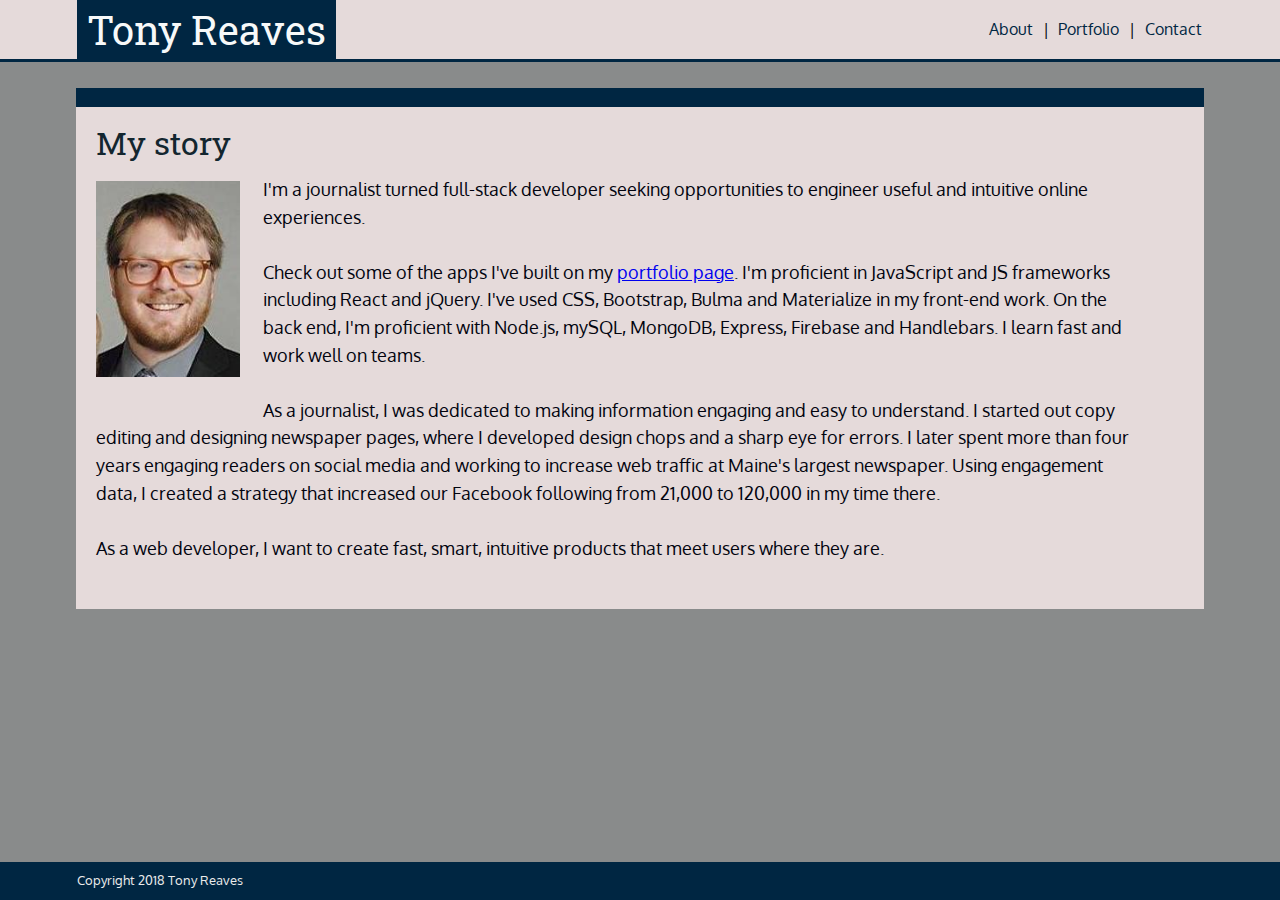
==== index.html @ 57957a3a "updated index, changed photo" ====
<!DOCTYPE html>
<html lang="en_us">
  <head>
    <title>Tony Reaves' portfolio: About Me</title>
    <link rel="stylesheet" type="text/css" href="./Assets/Css/reset.css" />
    <link rel="stylesheet" type="text/css" href="./Assets/Css/style.css" />
    <meta name="viewport" content="width=device-width, initial-scale=1" />
    <link
      href="https://fonts.googleapis.com/css?family=Oxygen:300|Roboto+Slab:300"
      rel="stylesheet"
    />
  </head>

  <body>
    <header class="headClass cf:after">
      <div class="headWidth">
        <h1>Tony Reaves</h1>
        <nav>
          <a class="anav" href="index.html">About</a> &nbsp;|&nbsp;
          <a class="anav" href="portfolio.html">Portfolio</a> &nbsp;|&nbsp;
          <a class="anav" href="contact.html">Contact</a>
        </nav>
      </div>
    </header>

    <div class="container">
      <h2 class="pageTitle">My story</h2>
      <div>
        <article class="about">
          <img class="me" alt="Tony Reaves portrait" src="Images/me3.jpg" />

          <p>
            I'm a journalist turned full-stack developer seeking opportunities
            to engineer useful and intuitive online experiences.
          </p>
          <br />
          <p>
            Check out some of the apps I've built on my
            <a href="portfolio.html">portfolio page</a>. I'm proficient in
            JavaScript and JS frameworks including React and jQuery. I've used
            CSS, Bootstrap, Bulma and Materialize in my front-end work. On the
            back end, I'm proficient with Node.js, mySQL, MongoDB, Express,
            Firebase and Handlebars. I learn fast and work well on teams.
          </p>
          <br />
          <p>
            As a journalist, I was dedicated to making information engaging and
            easy to understand. I started out copy editing and designing
            newspaper pages, where I developed design chops and a sharp eye for
            errors. I later spent more than four years engaging readers on
            social media and working to increase web traffic at Maine's largest
            newspaper. Using engagement data, I created a strategy that
            increased our Facebook following from 21,000 to 120,000 in my time
            there.
          </p>
          <br />
          <p>
            As a web developer, I want to create fast, smart, intuitive products
            that meet users where they are.
          </p>
        </article>
      </div>
    </div>
  </body>

  <footer>
    <div class="headWidth">
      <br />
      Copyright 2018 Tony Reaves
    </div>
  </footer>
</html>
---- Assets/Css/style.css ----
article {
  padding-bottom: 1.5em;
}

body {
  background-color: #898b8b;
  background-image: url("images/bg.jpg");
  position: relative;
  display: flex;
  height: 100vh;
}

h1 {
  background-color: #002642;
  color: #f7f9f9;
  float: left;
  font-family: "Roboto Slab", serif;
  font-size: 2.5em;
  padding: 0.25em;
  text-align: left;
}

.about {
  color: #02040f;
  font-family: "Oxygen", sans-serif;
  line-height: 1.5em;
  font-size: 1.15em;
  float: left;
  width: 95%;
}

.anav {
  color: #002642;
  text-decoration: none;
  padding: 0.1em;
}

.container {
  background: #e5dada;
  color: #02040f;
  margin: 4em auto 1em;
  padding: 1.25em;
  width: 85%;
  top: 1.5em;
  position: relative;
  border-top: 1.2em solid #002642;
  height: max-content;
}

.contacts div {
  display: flex;
  flex-grow: 1;
}

.contacts h3 {
  font-size: 1.25em;
  font-family: "Oxygen", sans-serif;
  line-height: 1.5em;
  margin: 0.25em;
}

.contacts a {
  text-decoration: none;
  color: #002642;
}

.headClass {
  background-color: #e5dada;
  border: 0.16em;
  border-bottom: 0.2em solid;
  border-color: #002642;
  font-family: "Oxygen", sans-serif;
  height: 3.7em;
  margin-bottom: 0.8em;
  position: fixed;
  text-decoration: none;
  width: 100%;
  z-index: 1;
  justify-content: space-between;
}

.headWidth {
  width: 88%;
  margin: 0 auto;
}

nav a:hover {
  background-color: #e59500;
  color: #e5dada;
  transition: 0.33s ease;
}

.labelPhoto {
  background: #840032;
  bottom: 3.8em;
  color: #e5dada;
  justify-content: stretch;
  display: flex;
  font-family: "Roboto Slab", serif;
  font-size: 1.2em;
  position: relative;
  width: 14.33em;
  /* height: 2.7em; */
  text-decoration: none;
}

.labelPhoto a {
  height: 100%;
  width: 100%;
}

.labelPhoto a:hover,
.labelPhoto h1:focus {
  background-color: #e59500;
  color: #e5dada;
  transition: 0.33s ease;
}

.labelPhoto p {
  text-decoration: none;
}

.labelText {
  color: #e5dada;
  text-decoration: none;
}

.grow:hover {
  -webkit-transform: scale(1.2);
  -ms-transform: scale(1.2);
  transform: scale(1.2);
}

.photo i {
  font-size: 3em;
  background: #002642;
  border-radius: 50%;
  color: #e5dada;
  position: absolute;
  bottom: 1.56em;
  left: 4.5em;
  border: 0.063em solid #002642;
}

.photo i:hover,
.icon:focus i {
  background-color: #e5dada;
  color: #e59500;
  transition: 0.33s ease;
  border-color: #e5dada;
}

.portImage {
  width: 17.2em;
  height: 14em;
}

.portfolio {
  display: flex;
  flex-direction: row;
  flex-wrap: wrap;
}

.labelText {
  padding: 0.5em 0 0.5em 0.4em;
}

.tech {
  font-size: 0.7em;
  padding-top: 0.55em;
}

.me {
  margin: 0.35em 1.25em 1.25em 0;
  float: left;
  width: 9rem;
}

nav {
  color: #02040f;
  font-family: "Oxygen", sans-serif;
  font-weight: 500;
  padding-top: 1.3em;
  text-decoration: none;
  text-align: right;
}

.pageTitle {
  color: #13262f;
  font-size: 2em;
  font-family: "Roboto Slab", serif;
  text-align: left;
  margin-bottom: 0.5em;
  width: 100%;
}

.photo {
  margin: 0.5em 1.5em 0 0;
  position: relative;
}

main a:hover {
  background-color: #e59500;
  color: #e5dada;
  transition: 0.33s ease;
}

footer {
  background-color: #002642;
  bottom: 0;
  color: #ebebeb;
  height: 3em;
  font-family: "Oxygen", sans-serif;
  font-size: 0.8em;
  position: fixed;
  width: 100%;
}

@media only screen and (max-width: 980px) {
  article {
    align-content: left;
  }

  .container {
    width: 80%;
    margin: 0 left;
  }

  .headClass {
    margin: 0 left;
    width: 100%;
  }

  nav {
    width: 100%;
  }

  .headWidth {
    width: 90%;
  }
}

@media only screen and (max-width: 768px) {
  .container {
    width: 100%;
    margin: 0 left;
  }

  .headClass {
    width: 100%;
    background: #e5dada;
  }

  .headWidth {
    width: 90%;
  }
}

@media only screen and (max-width: 640px) {
  .anav {
    height: 3.5em;
    text-align: center;
  }

  .headClass {
    height: 5.5em;
    background: #e5dada;
    width: 100%;
  }

  .headWidth {
    width: 100%;
    text-align: center;
  }

  h1 {
    width: 100%;
    text-align: center;
  }

  .photo {
    margin: 0 auto;
  }

  nav {
    width: 100%;
    height: 4em;
    text-align: center;
  }

  .container {
    width: 100%;
    position: relative;
    margin-bottom: 1em;
  }

  .me {
    width: 100%;
  }

  footer {
    padding: 0;
    text-align: center;
  }
}
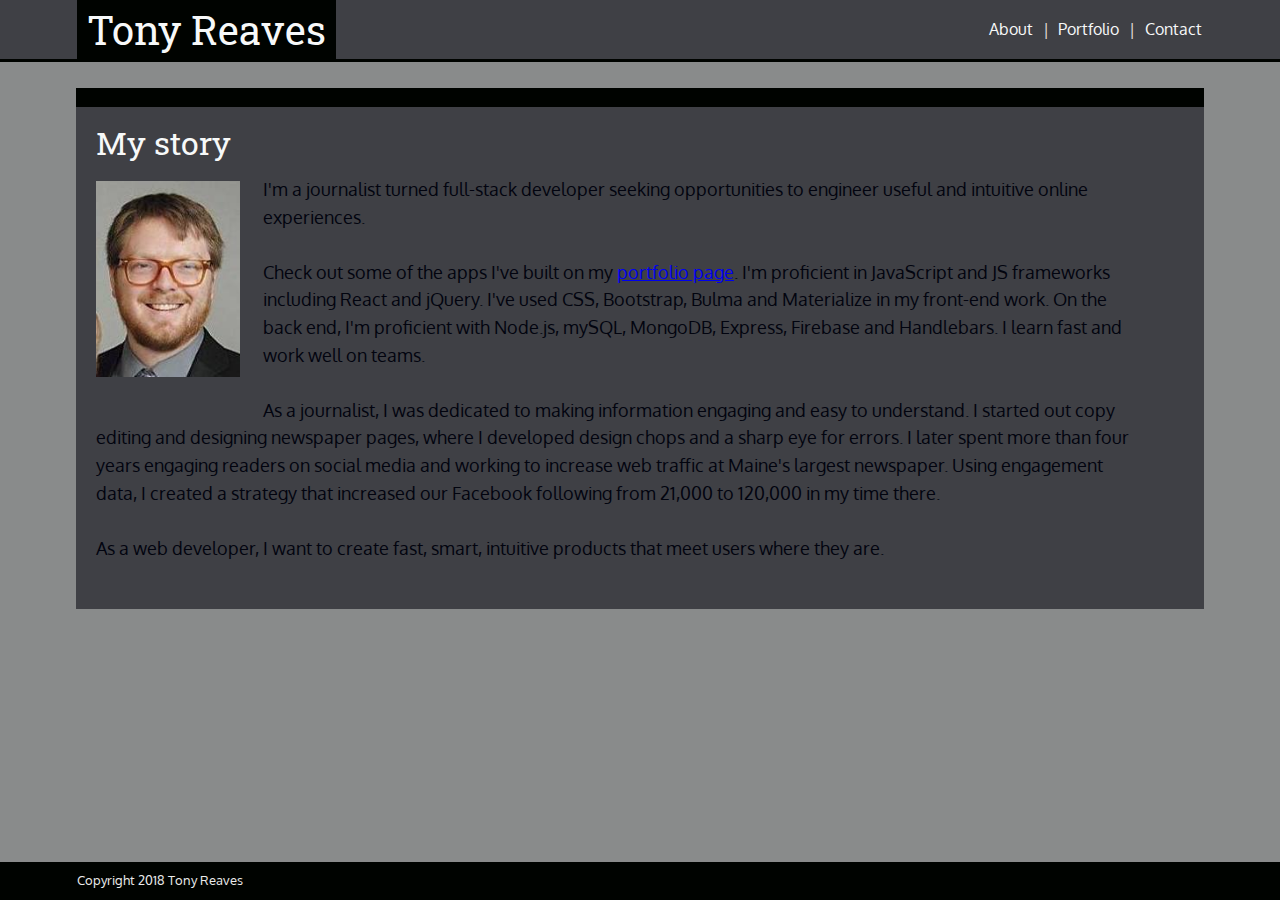
==== commit 3840accc: "added favicon, changed colors" ====
--- a/index.html
+++ b/index.html
@@ -2,6 +2,7 @@
 <html lang="en_us">
   <head>
     <title>Tony Reaves' portfolio: About Me</title>
+    <link rel="icon" href="Images/T.png" />
     <link rel="stylesheet" type="text/css" href="./Assets/Css/reset.css" />
     <link rel="stylesheet" type="text/css" href="./Assets/Css/style.css" />
     <meta name="viewport" content="width=device-width, initial-scale=1" />
@@ -16,14 +17,14 @@
       <div class="headWidth">
         <h1>Tony Reaves</h1>
         <nav>
-          <a class="anav" href="index.html">About</a> &nbsp;|&nbsp;
-          <a class="anav" href="portfolio.html">Portfolio</a> &nbsp;|&nbsp;
-          <a class="anav" href="contact.html">Contact</a>
+          <a class="anav" href="index">About</a> &nbsp;|&nbsp;
+          <a class="anav" href="portfolio">Portfolio</a> &nbsp;|&nbsp;
+          <a class="anav" href="contact">Contact</a>
         </nav>
       </div>
     </header>
 
-    <div class="container">
+    <main class="container">
       <h2 class="pageTitle">My story</h2>
       <div>
         <article class="about">
@@ -60,7 +61,7 @@
           </p>
         </article>
       </div>
-    </div>
+    </main>
   </body>
 
   <footer>
--- a/Assets/Css/style.css
+++ b/Assets/Css/style.css
@@ -11,7 +11,7 @@
 }
 
 h1 {
-  background-color: #002642;
+  background-color: #000300;
   color: #f7f9f9;
   float: left;
   font-family: "Roboto Slab", serif;
@@ -30,20 +30,20 @@
 }
 
 .anav {
-  color: #002642;
+  color: #f7f9f9;
   text-decoration: none;
   padding: 0.1em;
 }
 
 .container {
-  background: #e5dada;
-  color: #02040f;
+  background: #3f4045;
+  color: #000300;
   margin: 4em auto 1em;
   padding: 1.25em;
   width: 85%;
   top: 1.5em;
   position: relative;
-  border-top: 1.2em solid #002642;
+  border-top: 1.2em solid #000300;
   height: max-content;
 }
 
@@ -61,14 +61,14 @@
 
 .contacts a {
   text-decoration: none;
-  color: #002642;
+  color: #000300;
 }
 
 .headClass {
-  background-color: #e5dada;
+  background-color: #3f4045;
   border: 0.16em;
   border-bottom: 0.2em solid;
-  border-color: #002642;
+  border-color: #000300;
   font-family: "Oxygen", sans-serif;
   height: 3.7em;
   margin-bottom: 0.8em;
@@ -77,6 +77,7 @@
   width: 100%;
   z-index: 1;
   justify-content: space-between;
+  color: #f7f9f9;
 }
 
 .headWidth {
@@ -85,13 +86,13 @@
 }
 
 nav a:hover {
-  background-color: #e59500;
-  color: #e5dada;
+  background-color: #ccff00;
+  color: #000300;
   transition: 0.33s ease;
 }
 
 .labelPhoto {
-  background: #840032;
+  background: #235789;
   bottom: 3.8em;
   color: #e5dada;
   justify-content: stretch;
@@ -99,7 +100,7 @@
   font-family: "Roboto Slab", serif;
   font-size: 1.2em;
   position: relative;
-  width: 14.33em;
+  width: 100%;
   /* height: 2.7em; */
   text-decoration: none;
 }
@@ -112,7 +113,7 @@
 .labelPhoto a:hover,
 .labelPhoto h1:focus {
   background-color: #e59500;
-  color: #e5dada;
+  color: #f7f9f9;
   transition: 0.33s ease;
 }
 
@@ -121,7 +122,7 @@
 }
 
 .labelText {
-  color: #e5dada;
+  color: #f7f9f9;
   text-decoration: none;
 }
 
@@ -133,26 +134,28 @@
 
 .photo i {
   font-size: 3em;
-  background: #002642;
+  background: #000300;
   border-radius: 50%;
-  color: #e5dada;
+  color: #f7f9f9;
   position: absolute;
   bottom: 1.56em;
   left: 4.5em;
-  border: 0.063em solid #002642;
+  border: 0.063em solid #000300;
 }
 
 .photo i:hover,
 .icon:focus i {
-  background-color: #e5dada;
+  background-color: #f7f9f9;
   color: #e59500;
   transition: 0.33s ease;
-  border-color: #e5dada;
+  border-color: #f7f9f9;
 }
 
 .portImage {
   width: 17.2em;
   height: 14em;
+  border-radius: 5%;
+  border: 0.3rem solid #e59500;
 }
 
 .portfolio {
@@ -177,7 +180,7 @@
 }
 
 nav {
-  color: #02040f;
+  color: #e5dada;
   font-family: "Oxygen", sans-serif;
   font-weight: 500;
   padding-top: 1.3em;
@@ -186,7 +189,7 @@
 }
 
 .pageTitle {
-  color: #13262f;
+  color: #f7f9f9;
   font-size: 2em;
   font-family: "Roboto Slab", serif;
   text-align: left;
@@ -195,18 +198,18 @@
 }
 
 .photo {
-  margin: 0.5em 1.5em 0 0;
+  margin: 0.4em 1.5em 0 0;
   position: relative;
 }
 
 main a:hover {
   background-color: #e59500;
-  color: #e5dada;
+  color: #f7f9f9;
   transition: 0.33s ease;
 }
 
 footer {
-  background-color: #002642;
+  background-color: #000300;
   bottom: 0;
   color: #ebebeb;
   height: 3em;
@@ -248,7 +251,7 @@
 
   .headClass {
     width: 100%;
-    background: #e5dada;
+    background: #f7f9f9;
   }
 
   .headWidth {
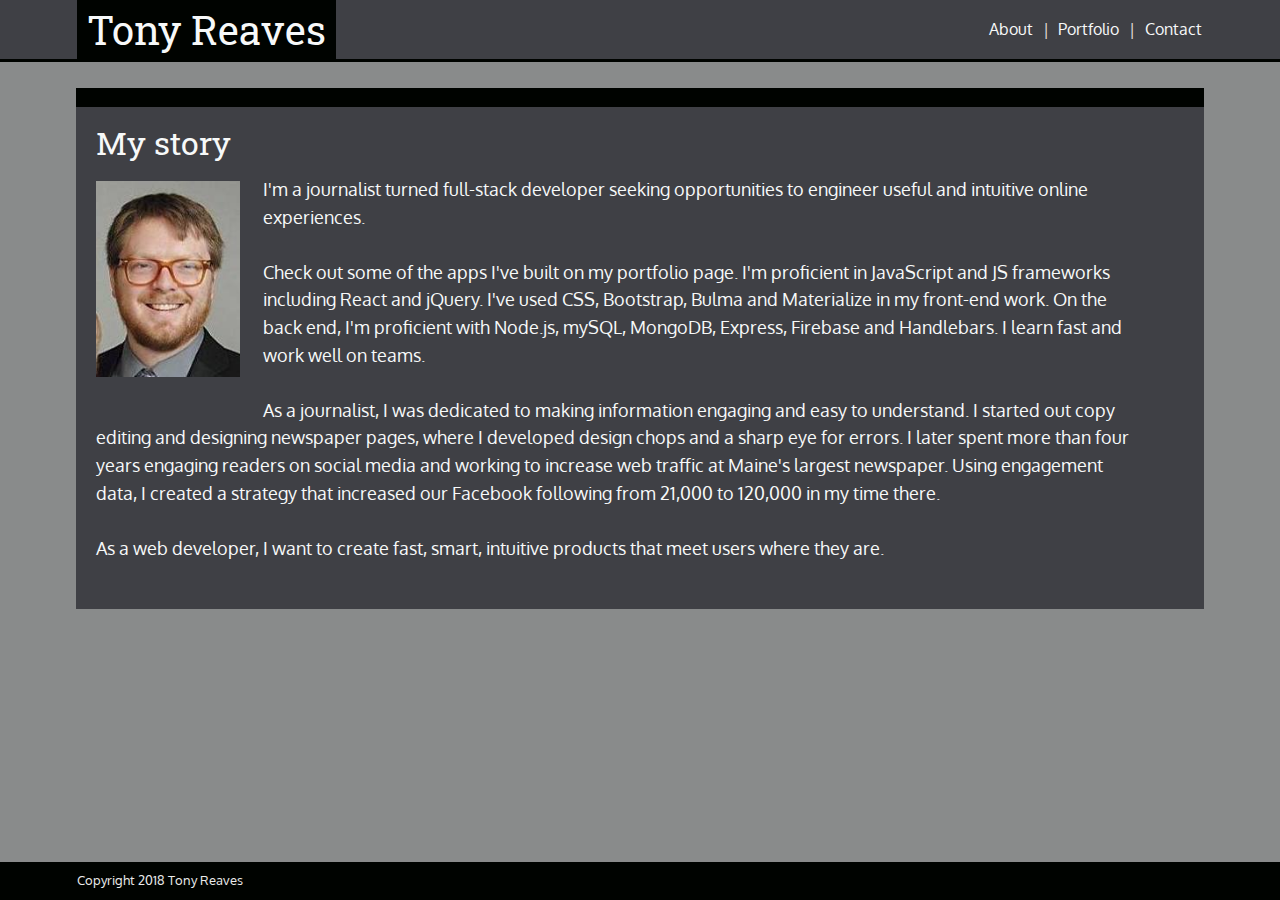
==== commit dd779b74: "new dark color theme" ====
--- a/index.html
+++ b/index.html
@@ -36,12 +36,12 @@
           </p>
           <br />
           <p>
-            Check out some of the apps I've built on my
-            <a href="portfolio.html">portfolio page</a>. I'm proficient in
-            JavaScript and JS frameworks including React and jQuery. I've used
-            CSS, Bootstrap, Bulma and Materialize in my front-end work. On the
-            back end, I'm proficient with Node.js, mySQL, MongoDB, Express,
-            Firebase and Handlebars. I learn fast and work well on teams.
+            Check out some of the apps I've built on my portfolio page. I'm
+            proficient in JavaScript and JS frameworks including React and
+            jQuery. I've used CSS, Bootstrap, Bulma and Materialize in my
+            front-end work. On the back end, I'm proficient with Node.js, mySQL,
+            MongoDB, Express, Firebase and Handlebars. I learn fast and work
+            well on teams.
           </p>
           <br />
           <p>
--- a/Assets/Css/style.css
+++ b/Assets/Css/style.css
@@ -21,7 +21,7 @@
 }
 
 .about {
-  color: #02040f;
+  color: #f7f9f9;
   font-family: "Oxygen", sans-serif;
   line-height: 1.5em;
   font-size: 1.15em;
@@ -53,6 +53,7 @@
 }
 
 .contacts h3 {
+  color: #f7f9f9;
   font-size: 1.25em;
   font-family: "Oxygen", sans-serif;
   line-height: 1.5em;
@@ -61,7 +62,7 @@
 
 .contacts a {
   text-decoration: none;
-  color: #000300;
+  color: #f7f9f9;
 }
 
 .headClass {
@@ -86,7 +87,7 @@
 }
 
 nav a:hover {
-  background-color: #ccff00;
+  background-color: #e59500;
   color: #000300;
   transition: 0.33s ease;
 }
@@ -198,7 +199,7 @@
 }
 
 .photo {
-  margin: 0.4em 1.5em 0 0;
+  margin: 0.3em 2.2em 0 0;
   position: relative;
 }
 
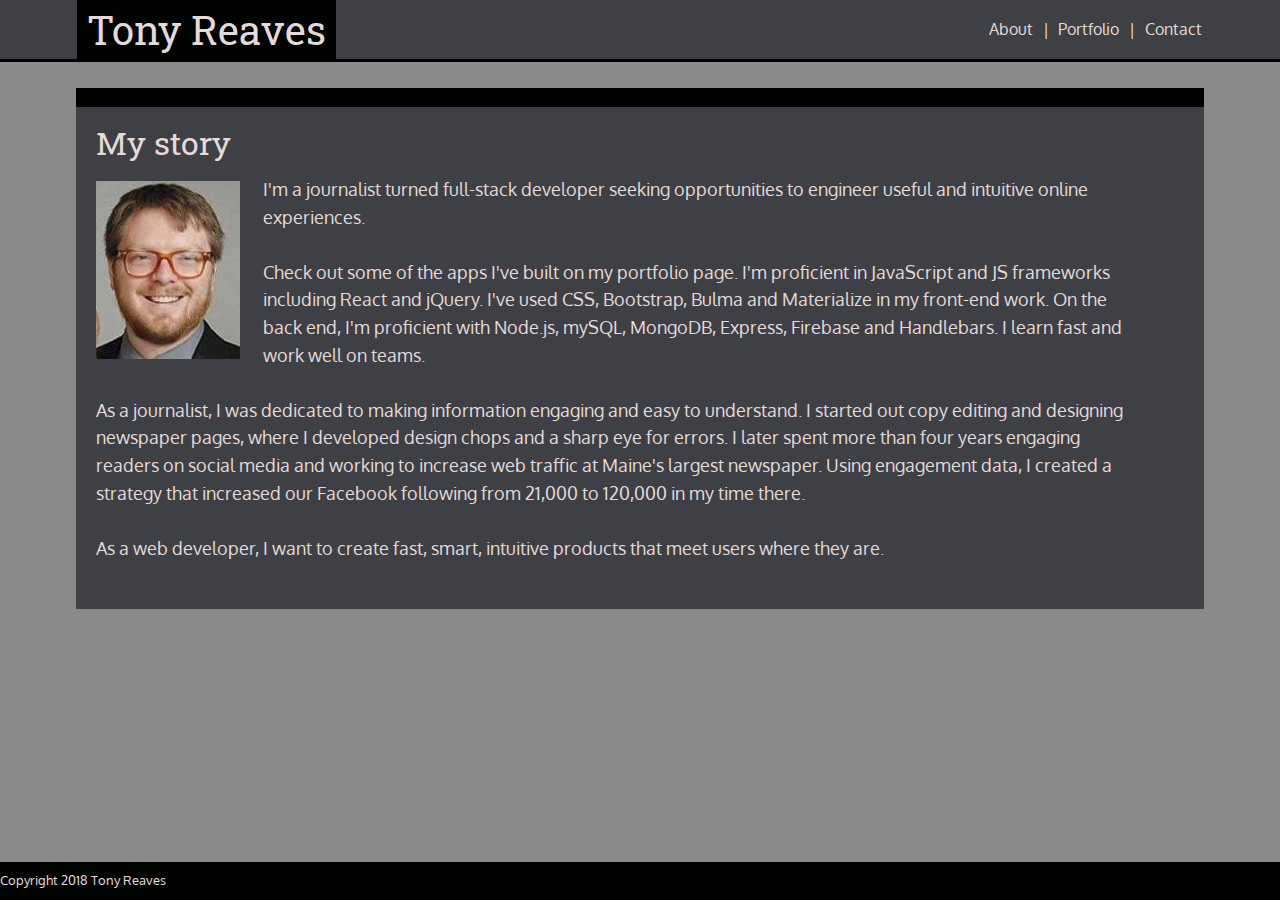
==== commit 0439cf41: "changed basic css to scss, no media queries yet" ====
--- a/index.html
+++ b/index.html
@@ -14,7 +14,7 @@
 
   <body>
     <header class="headClass cf:after">
-      <div class="headWidth">
+      <div class="container">
         <h1>Tony Reaves</h1>
         <nav>
           <a class="anav" href="index">About</a> &nbsp;|&nbsp;
@@ -24,7 +24,8 @@
       </div>
     </header>
 
-    <main class="container">
+    <main class="content-box">
+      <div>
       <h2 class="pageTitle">My story</h2>
       <div>
         <article class="about">
--- a/Assets/Css/style.css
+++ b/Assets/Css/style.css
@@ -4,24 +4,58 @@
 
 body {
   background-color: #898b8b;
-  background-image: url("images/bg.jpg");
-  position: relative;
+  position: relative;
+  display: -webkit-box;
+  display: -ms-flexbox;
   display: flex;
   height: 100vh;
 }
 
 h1 {
   background-color: #000300;
-  color: #f7f9f9;
-  float: left;
+  color: #e5dada;
   font-family: "Roboto Slab", serif;
   font-size: 2.5em;
   padding: 0.25em;
   text-align: left;
 }
 
+main a:hover {
+  background-color: #e59500;
+  color: #e5dada;
+  -webkit-transition: 0.33s ease;
+  transition: 0.33s ease;
+}
+
+nav {
+  color: #e5dada;
+  font-family: "Oxygen", sans-serif;
+  font-weight: 500;
+  padding-top: 1.3em;
+  text-decoration: none;
+  text-align: right;
+}
+
+nav a:hover {
+  background-color: #e59500;
+  color: #000300;
+  -webkit-transition: 0.33s ease;
+  transition: 0.33s ease;
+}
+
+footer {
+  background-color: #000300;
+  bottom: 0;
+  color: #e5dada;
+  height: 3em;
+  font-family: "Oxygen", sans-serif;
+  font-size: 0.8em;
+  position: fixed;
+  width: 100%;
+}
+
 .about {
-  color: #f7f9f9;
+  color: #e5dada;
   font-family: "Oxygen", sans-serif;
   line-height: 1.5em;
   font-size: 1.15em;
@@ -30,39 +64,45 @@
 }
 
 .anav {
-  color: #f7f9f9;
+  color: #e5dada;
   text-decoration: none;
   padding: 0.1em;
 }
 
-.container {
+.contacts div {
+  display: -webkit-box;
+  display: -ms-flexbox;
+  display: flex;
+  -webkit-box-flex: 1;
+      -ms-flex-positive: 1;
+          flex-grow: 1;
+}
+
+.contacts h3 {
+  color: #e5dada;
+  font-size: 1.25em;
+  font-family: "Oxygen", sans-serif;
+  line-height: 1.5;
+  margin: 0.25em;
+}
+
+.contacts a {
+  text-decoration: none;
+  color: #e5dada;
+}
+
+.content-box {
   background: #3f4045;
   color: #000300;
   margin: 4em auto 1em;
-  padding: 1.25em;
+  padding: 1.25rem;
   width: 85%;
-  top: 1.5em;
+  top: 1.5rem;
   position: relative;
   border-top: 1.2em solid #000300;
-  height: max-content;
-}
-
-.contacts div {
-  display: flex;
-  flex-grow: 1;
-}
-
-.contacts h3 {
-  color: #f7f9f9;
-  font-size: 1.25em;
-  font-family: "Oxygen", sans-serif;
-  line-height: 1.5em;
-  margin: 0.25em;
-}
-
-.contacts a {
-  text-decoration: none;
-  color: #f7f9f9;
+  height: -webkit-fit-content;
+  height: -moz-fit-content;
+  height: fit-content;
 }
 
 .headClass {
@@ -77,27 +117,39 @@
   text-decoration: none;
   width: 100%;
   z-index: 1;
-  justify-content: space-between;
-  color: #f7f9f9;
-}
-
-.headWidth {
+  -webkit-box-pack: justify;
+      -ms-flex-pack: justify;
+          justify-content: space-between;
+  color: #e5dada;
+}
+
+.container {
   width: 88%;
   margin: 0 auto;
-}
-
-nav a:hover {
-  background-color: #e59500;
-  color: #000300;
-  transition: 0.33s ease;
+  display: -webkit-box;
+  display: -ms-flexbox;
+  display: flex;
+  -webkit-box-pack: justify;
+      -ms-flex-pack: justify;
+          justify-content: space-between;
+}
+
+.container a {
+  color: #e5dada;
+  text-decoration: none;
+  padding: 0.1em;
 }
 
 .labelPhoto {
   background: #235789;
   bottom: 3.8em;
   color: #e5dada;
-  justify-content: stretch;
-  display: flex;
+  display: -webkit-box;
+  display: -ms-flexbox;
+  display: flex;
+  -webkit-box-pack: stretch;
+      -ms-flex-pack: stretch;
+          justify-content: stretch;
   font-family: "Roboto Slab", serif;
   font-size: 1.2em;
   position: relative;
@@ -114,7 +166,8 @@
 .labelPhoto a:hover,
 .labelPhoto h1:focus {
   background-color: #e59500;
-  color: #f7f9f9;
+  color: #e5dada;
+  -webkit-transition: 0.33s ease;
   transition: 0.33s ease;
 }
 
@@ -123,33 +176,45 @@
 }
 
 .labelText {
-  color: #f7f9f9;
+  color: #e5dada;
   text-decoration: none;
 }
 
 .grow:hover {
   -webkit-transform: scale(1.2);
-  -ms-transform: scale(1.2);
   transform: scale(1.2);
+}
+
+.photo {
+  margin: 0.3em 2.2em 0 0;
+  position: relative;
 }
 
 .photo i {
   font-size: 3em;
   background: #000300;
   border-radius: 50%;
-  color: #f7f9f9;
+  color: #e5dada;
   position: absolute;
   bottom: 1.56em;
   left: 4.5em;
   border: 0.063em solid #000300;
 }
 
-.photo i:hover,
+.photo i:hover {
+  background-color: #e5dada;
+  color: #e59500;
+  -webkit-transition: 0.33s ease;
+  transition: 0.33s ease;
+  border-color: #e5dada;
+}
+
 .icon:focus i {
-  background-color: #f7f9f9;
+  background-color: #e5dada;
   color: #e59500;
-  transition: 0.33s ease;
-  border-color: #f7f9f9;
+  -webkit-transition: 0.33s ease;
+  transition: 0.33s ease;
+  border-color: #e5dada;
 }
 
 .portImage {
@@ -160,18 +225,19 @@
 }
 
 .portfolio {
-  display: flex;
-  flex-direction: row;
-  flex-wrap: wrap;
+  display: -webkit-box;
+  display: -ms-flexbox;
+  display: flex;
+  -webkit-box-orient: horizontal;
+  -webkit-box-direction: normal;
+      -ms-flex-direction: row;
+          flex-direction: row;
+  -ms-flex-wrap: wrap;
+      flex-wrap: wrap;
 }
 
 .labelText {
   padding: 0.5em 0 0.5em 0.4em;
-}
-
-.tech {
-  font-size: 0.7em;
-  padding-top: 0.55em;
 }
 
 .me {
@@ -180,17 +246,8 @@
   width: 9rem;
 }
 
-nav {
-  color: #e5dada;
-  font-family: "Oxygen", sans-serif;
-  font-weight: 500;
-  padding-top: 1.3em;
-  text-decoration: none;
-  text-align: right;
-}
-
 .pageTitle {
-  color: #f7f9f9;
+  color: #e5dada;
   font-size: 2em;
   font-family: "Roboto Slab", serif;
   text-align: left;
@@ -198,112 +255,8 @@
   width: 100%;
 }
 
-.photo {
-  margin: 0.3em 2.2em 0 0;
-  position: relative;
-}
-
-main a:hover {
-  background-color: #e59500;
-  color: #f7f9f9;
-  transition: 0.33s ease;
-}
-
-footer {
-  background-color: #000300;
-  bottom: 0;
-  color: #ebebeb;
-  height: 3em;
-  font-family: "Oxygen", sans-serif;
-  font-size: 0.8em;
-  position: fixed;
-  width: 100%;
-}
-
-@media only screen and (max-width: 980px) {
-  article {
-    align-content: left;
-  }
-
-  .container {
-    width: 80%;
-    margin: 0 left;
-  }
-
-  .headClass {
-    margin: 0 left;
-    width: 100%;
-  }
-
-  nav {
-    width: 100%;
-  }
-
-  .headWidth {
-    width: 90%;
-  }
-}
-
-@media only screen and (max-width: 768px) {
-  .container {
-    width: 100%;
-    margin: 0 left;
-  }
-
-  .headClass {
-    width: 100%;
-    background: #f7f9f9;
-  }
-
-  .headWidth {
-    width: 90%;
-  }
-}
-
-@media only screen and (max-width: 640px) {
-  .anav {
-    height: 3.5em;
-    text-align: center;
-  }
-
-  .headClass {
-    height: 5.5em;
-    background: #e5dada;
-    width: 100%;
-  }
-
-  .headWidth {
-    width: 100%;
-    text-align: center;
-  }
-
-  h1 {
-    width: 100%;
-    text-align: center;
-  }
-
-  .photo {
-    margin: 0 auto;
-  }
-
-  nav {
-    width: 100%;
-    height: 4em;
-    text-align: center;
-  }
-
-  .container {
-    width: 100%;
-    position: relative;
-    margin-bottom: 1em;
-  }
-
-  .me {
-    width: 100%;
-  }
-
-  footer {
-    padding: 0;
-    text-align: center;
-  }
-}
+.tech {
+  font-size: 0.7em;
+  padding-top: 0.55em;
+}
+/*# sourceMappingURL=style.css.map */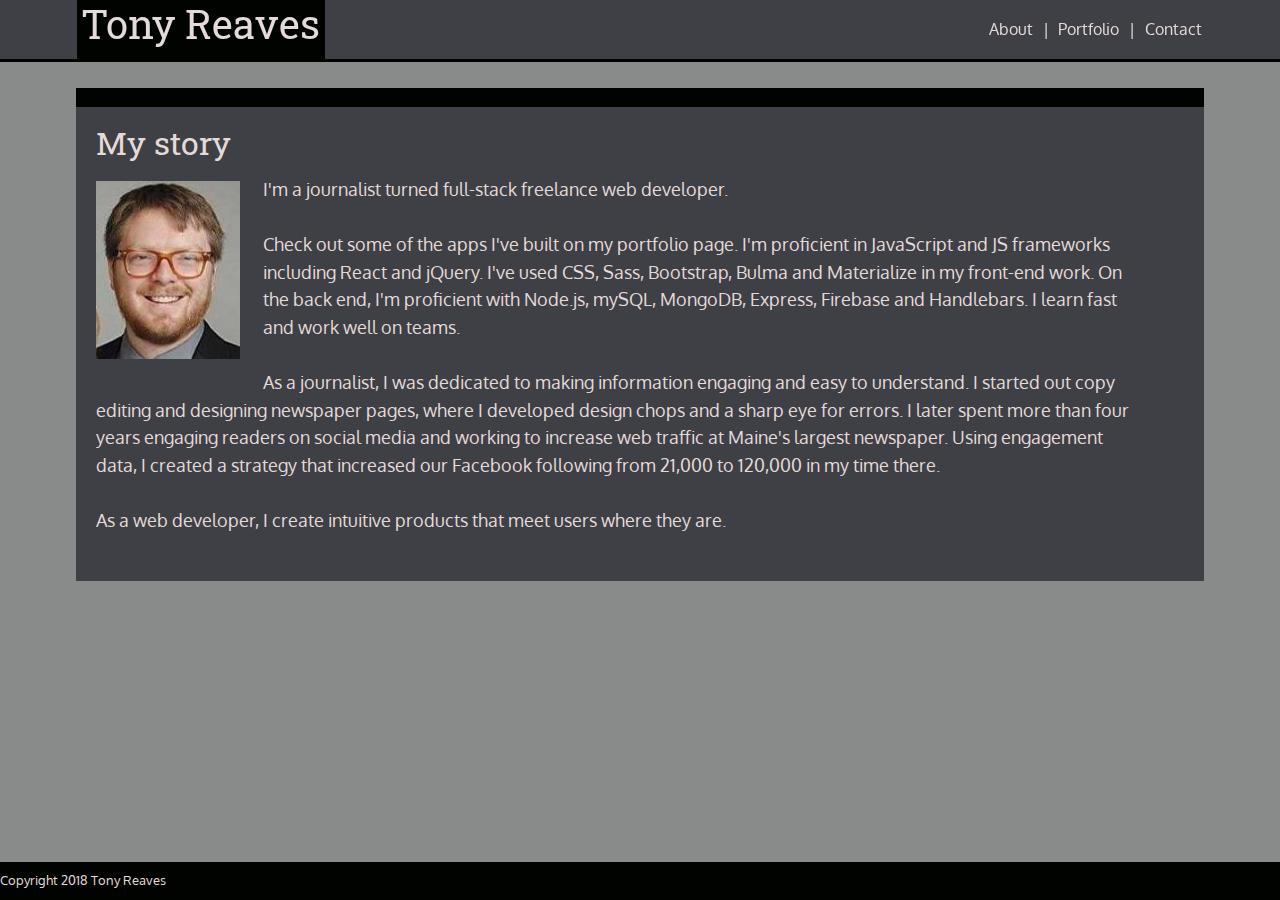
==== commit d8b3ee54: "sass implemented with media queries progress" ====
--- a/index.html
+++ b/index.html
@@ -1,5 +1,5 @@
 <!DOCTYPE html>
-<html lang="en_us">
+<html lang="en-US">
   <head>
     <title>Tony Reaves' portfolio: About Me</title>
     <link rel="icon" href="Images/T.png" />
@@ -32,32 +32,28 @@
           <img class="me" alt="Tony Reaves portrait" src="Images/me3.jpg" />
 
           <p>
-            I'm a journalist turned full-stack developer seeking opportunities
-            to engineer useful and intuitive online experiences.
+            I'm a journalist turned full-stack freelance web developer.
           </p>
           <br />
           <p>
             Check out some of the apps I've built on my portfolio page. I'm
             proficient in JavaScript and JS frameworks including React and
-            jQuery. I've used CSS, Bootstrap, Bulma and Materialize in my
+            jQuery. I've used CSS, Sass, Bootstrap, Bulma and Materialize in my
             front-end work. On the back end, I'm proficient with Node.js, mySQL,
             MongoDB, Express, Firebase and Handlebars. I learn fast and work
             well on teams.
           </p>
           <br />
           <p>
-            As a journalist, I was dedicated to making information engaging and
-            easy to understand. I started out copy editing and designing
-            newspaper pages, where I developed design chops and a sharp eye for
-            errors. I later spent more than four years engaging readers on
-            social media and working to increase web traffic at Maine's largest
-            newspaper. Using engagement data, I created a strategy that
-            increased our Facebook following from 21,000 to 120,000 in my time
-            there.
+            As a journalist, I was dedicated to making information engaging and easy to understand. I started out copy editing and
+            designing newspaper pages, where I developed design chops and a sharp eye for errors. I later spent more than four years
+            engaging readers on social media and working to increase web traffic at Maine's largest newspaper. Using engagement
+            data, I created a strategy that increased our Facebook following from 21,000 to 120,000 in my time there.
+
           </p>
           <br />
           <p>
-            As a web developer, I want to create fast, smart, intuitive products
+            As a web developer, I create intuitive products
             that meet users where they are.
           </p>
         </article>
--- a/Assets/Css/style.css
+++ b/Assets/Css/style.css
@@ -1,5 +1,12 @@
 article {
   padding-bottom: 1.5em;
+}
+
+@media (max-width: 980px) {
+  article {
+    -ms-flex-line-pack: left;
+        align-content: left;
+  }
 }
 
 body {
@@ -15,9 +22,23 @@
   background-color: #000300;
   color: #e5dada;
   font-family: "Roboto Slab", serif;
-  font-size: 2.5em;
-  padding: 0.25em;
-  text-align: left;
+  font-size: 2.5rem;
+  padding: 0.25rem;
+  height: 3.2rem;
+  width: 15rem;
+}
+
+@media (max-width: 980px) {
+  h1 {
+    text-align: center;
+  }
+}
+
+@media (max-width: 640px) {
+  h1 {
+    width: 100%;
+    height: 2.4rem;
+  }
 }
 
 main a:hover {
@@ -34,6 +55,8 @@
   padding-top: 1.3em;
   text-decoration: none;
   text-align: right;
+  -webkit-box-sizing: border-box;
+          box-sizing: border-box;
 }
 
 nav a:hover {
@@ -43,6 +66,19 @@
   transition: 0.33s ease;
 }
 
+@media (max-width: 980px) {
+  nav {
+    width: 100%;
+  }
+}
+
+@media (max-width: 640px) {
+  nav {
+    height: 4em;
+    text-align: center;
+  }
+}
+
 footer {
   background-color: #000300;
   bottom: 0;
@@ -52,6 +88,13 @@
   font-size: 0.8em;
   position: fixed;
   width: 100%;
+}
+
+@media (max-width: 640px) {
+  footer {
+    padding: 0;
+    text-align: center;
+  }
 }
 
 .about {
@@ -69,6 +112,19 @@
   padding: 0.1em;
 }
 
+@media (max-width: 768px) {
+  .anav {
+    width: 100%;
+  }
+}
+
+@media (max-width: 640px) {
+  .anav {
+    height: 3.5em;
+    text-align: center;
+  }
+}
+
 .contacts div {
   display: -webkit-box;
   display: -ms-flexbox;
@@ -89,6 +145,40 @@
 .contacts a {
   text-decoration: none;
   color: #e5dada;
+}
+
+.container {
+  width: 88%;
+  margin: 0 auto;
+  display: -webkit-box;
+  display: -ms-flexbox;
+  display: flex;
+  -ms-flex-wrap: wrap;
+      flex-wrap: wrap;
+  -webkit-box-pack: justify;
+      -ms-flex-pack: justify;
+          justify-content: space-between;
+}
+
+.container a {
+  color: #e5dada;
+  text-decoration: none;
+  padding: 0.1em;
+}
+
+@media (max-width: 640px) {
+  .container {
+    width: 100%;
+    -webkit-box-pack: center;
+        -ms-flex-pack: center;
+            justify-content: center;
+  }
+}
+
+@media (max-width: 980px) {
+  .container {
+    width: 90%;
+  }
 }
 
 .content-box {
@@ -105,6 +195,28 @@
   height: fit-content;
 }
 
+@media (max-width: 980px) {
+  .content-box {
+    width: 80%;
+    margin: 0 left;
+  }
+}
+
+@media (max-width: 768px) {
+  .content-box {
+    width: 100%;
+  }
+}
+
+@media (max-width: 640px) {
+  .content-box {
+    width: 100%;
+    position: relative;
+    margin-bottom: 1em;
+    border: 0;
+  }
+}
+
 .headClass {
   background-color: #3f4045;
   border: 0.16em;
@@ -123,21 +235,24 @@
   color: #e5dada;
 }
 
-.container {
-  width: 88%;
-  margin: 0 auto;
-  display: -webkit-box;
-  display: -ms-flexbox;
-  display: flex;
-  -webkit-box-pack: justify;
-      -ms-flex-pack: justify;
-          justify-content: space-between;
-}
-
-.container a {
-  color: #e5dada;
-  text-decoration: none;
-  padding: 0.1em;
+@media (max-width: 640px) {
+  .headClass {
+    height: 5.3em;
+    background: #000300;
+  }
+}
+
+@media (max-width: 768px) {
+  .headClass {
+    background: #000300;
+  }
+}
+
+@media (max-width: 980px) {
+  .headClass {
+    margin: 0 left;
+    width: 100%;
+  }
 }
 
 .labelPhoto {
@@ -154,6 +269,7 @@
   font-size: 1.2em;
   position: relative;
   width: 100%;
+  -webkit-clip-path: polygon(0 1%, 100% 0, 82% 100%, 0% 100%);
   /* height: 2.7em; */
   text-decoration: none;
 }
@@ -207,6 +323,12 @@
   -webkit-transition: 0.33s ease;
   transition: 0.33s ease;
   border-color: #e5dada;
+}
+
+@media (max-width: 640px) {
+  .photo {
+    margin: 0 auto;
+  }
 }
 
 .icon:focus i {
@@ -246,6 +368,14 @@
   width: 9rem;
 }
 
+@media (max-width: 640px) {
+  .me {
+    width: 90%;
+    margin: 0 auto;
+    padding: 2rem;
+  }
+}
+
 .pageTitle {
   color: #e5dada;
   font-size: 2em;
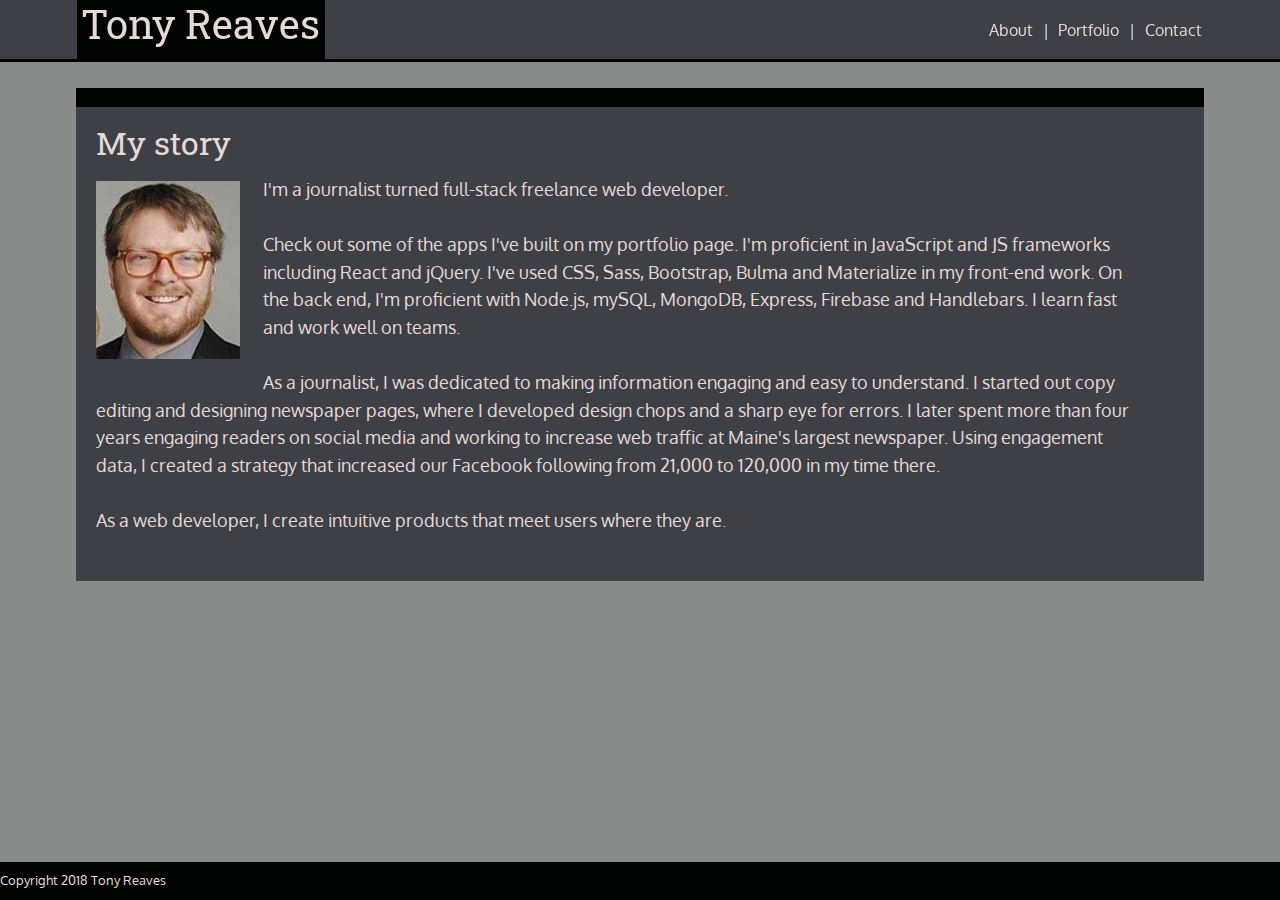
==== commit e0eadbbc: "fixed navbar, made SEO fixes" ====
--- a/index.html
+++ b/index.html
@@ -6,6 +6,8 @@
     <link rel="stylesheet" type="text/css" href="./Assets/Css/reset.css" />
     <link rel="stylesheet" type="text/css" href="./Assets/Css/style.css" />
     <meta name="viewport" content="width=device-width, initial-scale=1" />
+    <meta name="Description" content="The main profile page for web developer Tony Reaves">
+
     <link
       href="https://fonts.googleapis.com/css?family=Oxygen:300|Roboto+Slab:300"
       rel="stylesheet"
--- a/Assets/Css/style.css
+++ b/Assets/Css/style.css
@@ -52,7 +52,7 @@
   color: #e5dada;
   font-family: "Oxygen", sans-serif;
   font-weight: 500;
-  padding-top: 1.3em;
+  padding-top: 1.35rem;
   text-decoration: none;
   text-align: right;
   -webkit-box-sizing: border-box;
@@ -69,13 +69,15 @@
 @media (max-width: 980px) {
   nav {
     width: 100%;
+    padding-top: 0;
+    margin-top: -2.2rem;
   }
 }
 
 @media (max-width: 640px) {
   nav {
-    height: 4em;
     text-align: center;
+    margin-top: 0.5rem;
   }
 }
 
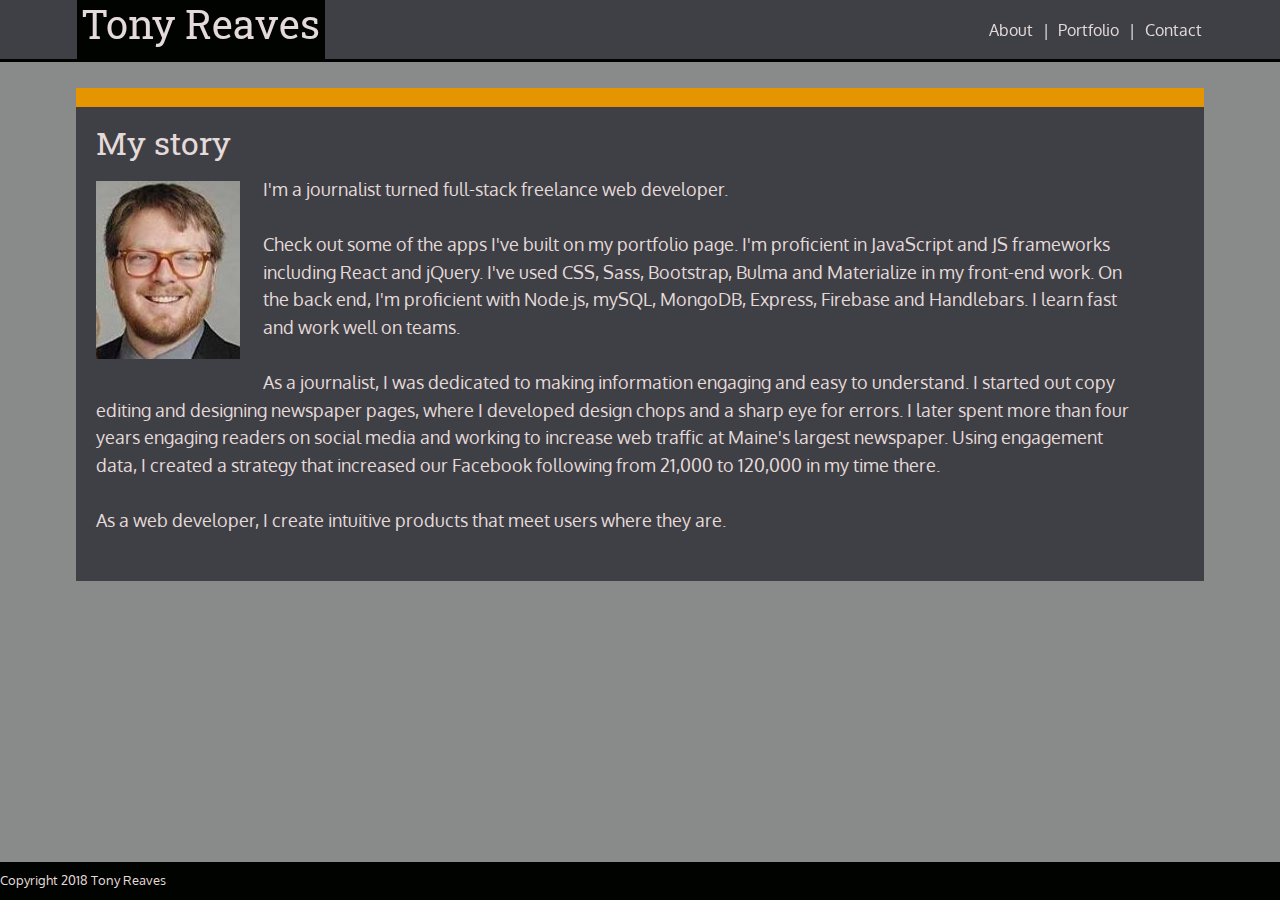
==== commit fd11172f: "test" ====
--- a/index.html
+++ b/index.html
@@ -27,6 +27,7 @@
     </header>
 
     <main class="content-box">
+      
       <div>
       <h2 class="pageTitle">My story</h2>
       <div>
--- a/Assets/Css/style.css
+++ b/Assets/Css/style.css
@@ -191,7 +191,7 @@
   width: 85%;
   top: 1.5rem;
   position: relative;
-  border-top: 1.2em solid #000300;
+  border-top: 1.2em solid #e59500;
   height: -webkit-fit-content;
   height: -moz-fit-content;
   height: fit-content;
@@ -344,8 +344,9 @@
 .portImage {
   width: 17.2em;
   height: 14em;
-  border-radius: 5%;
-  border: 0.3rem solid #e59500;
+  border: 0.2rem solid #e59500;
+  -webkit-clip-path: polygon(100% 0, 100% 69.5%, 78.5% 100%, 0 100%, 0 0);
+          clip-path: polygon(100% 0, 100% 69.5%, 78.5% 100%, 0 100%, 0 0);
 }
 
 .portfolio {
